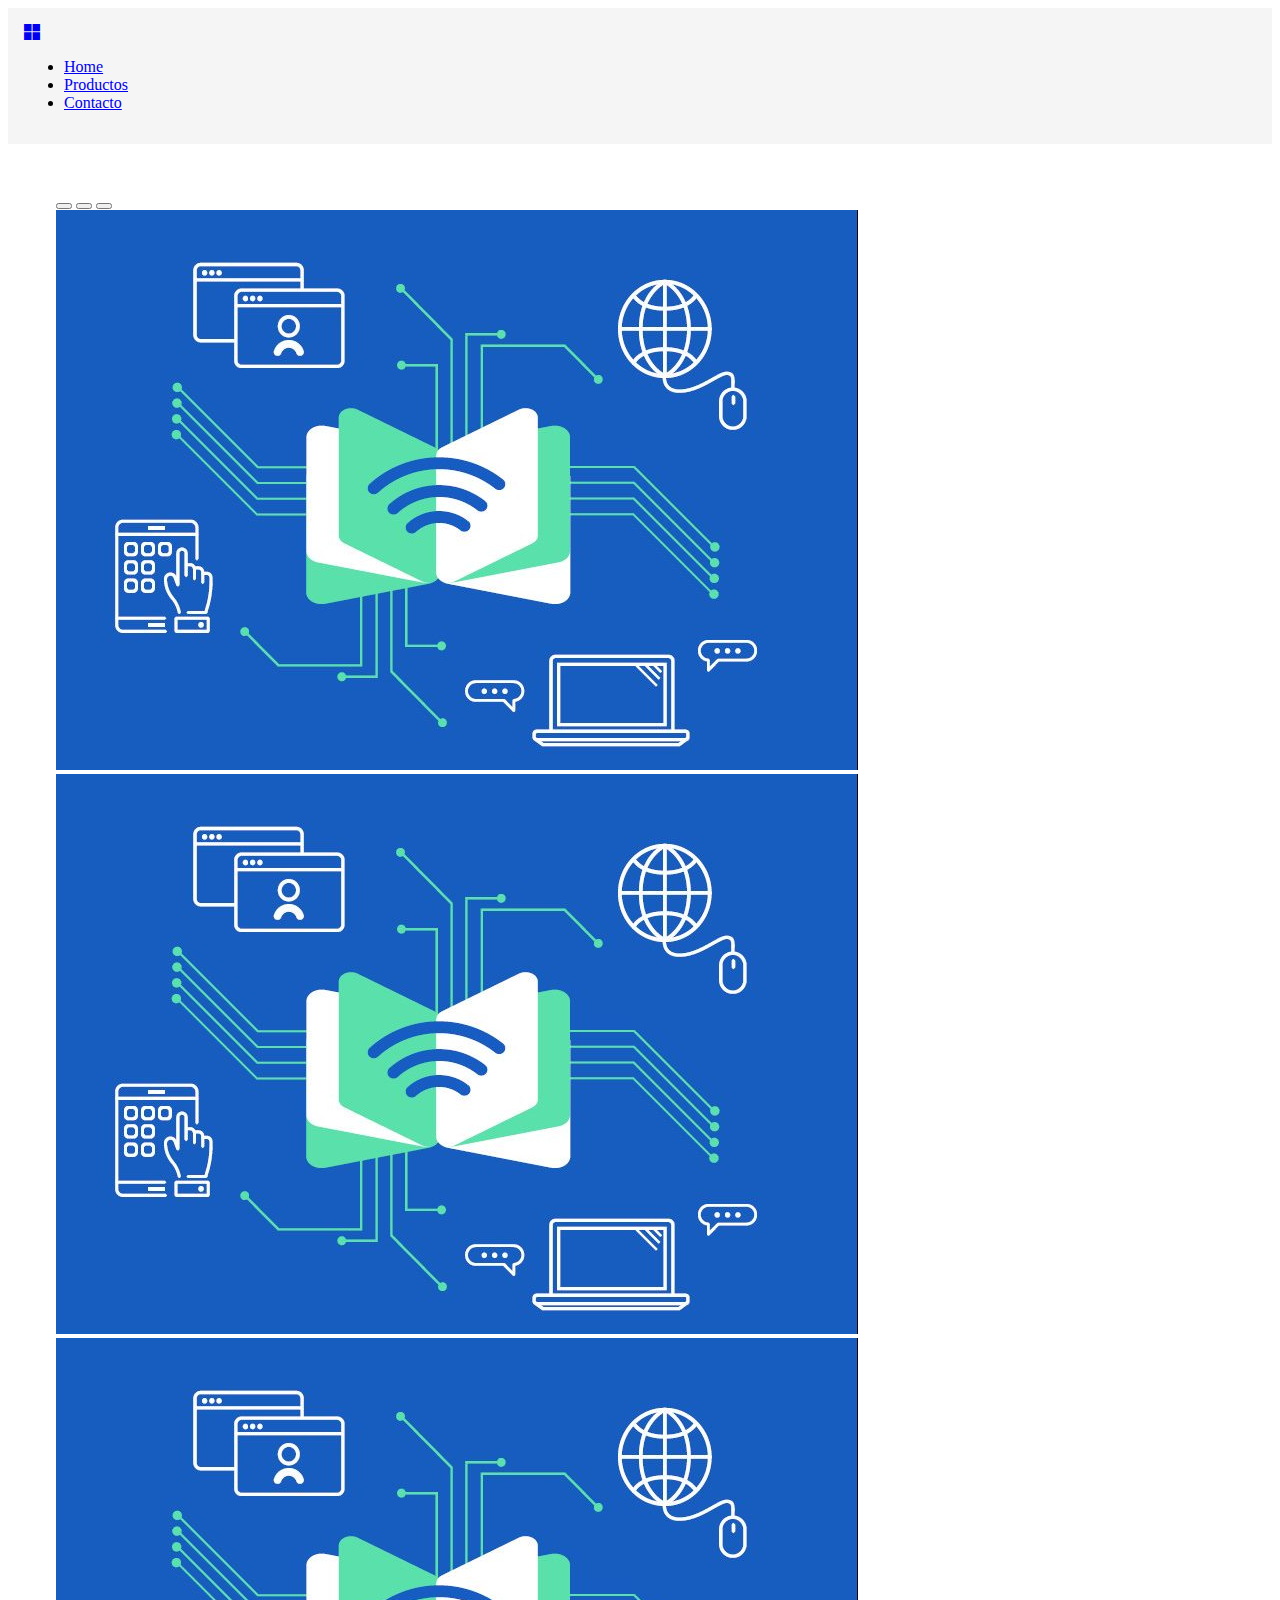
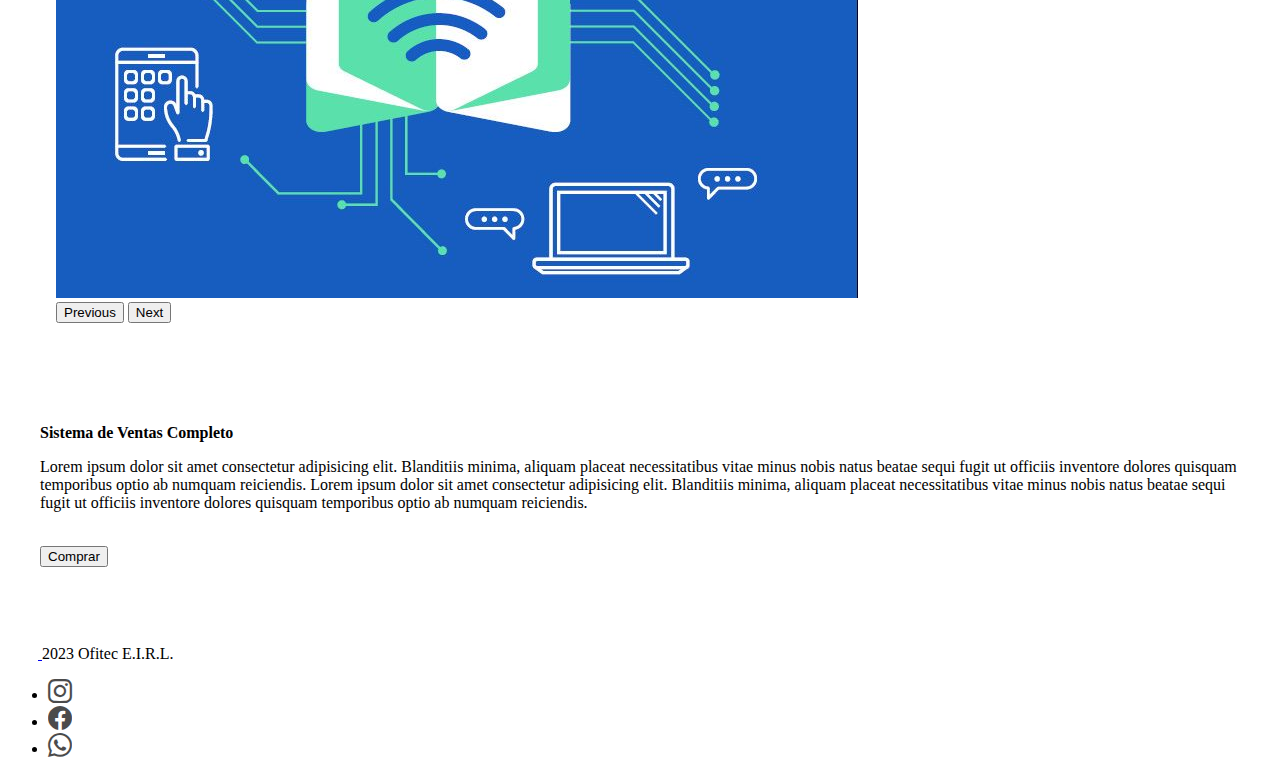
==== page1.html @ 76a20ccd "Initial Commit" ====
<!DOCTYPE html>
<html lang="es">

<head>
  <!-- Bootstrap -->
  <link href="https://cdn.jsdelivr.net/npm/bootstrap@5.3.0/dist/css/bootstrap.min.css" rel="stylesheet"
    integrity="sha384-9ndCyUaIbzAi2FUVXJi0CjmCapSmO7SnpJef0486qhLnuZ2cdeRhO02iuK6FUUVM" crossorigin="anonymous">
  <!-- Icons Bootsrap -->
  <link rel="stylesheet" href="https://cdn.jsdelivr.net/npm/bootstrap-icons@1.10.5/font/bootstrap-icons.css">
  <!-- CSS -->
  <link rel="stylesheet" href="stylesproducts.css">
  <!-- Metadatos -->
  <meta charset="UTF-8">
  <meta name="author" content="Entersoft">
  <meta name="description" content="Landing Ofitec">
  <meta name="keywords" content="Sistemas, venta, inventario">
  <meta name="viewport" content="width=device-width, initial-scale=1.0">
  <title>Ofitec Landing</title>
  <!-- Favicon -->
  <link rel="icon" type="image/x-icon" href="images/logo.jpg">
</head>

<body>
  <!--NavBar -->
  <nav class="navbar navbar-expand">
    <div class="container-fluid">
      <!-- <button class="navbar-toggler" type="button" data-bs-toggle="collapse" data-bs-target="#navbarTogglerDemo01" aria-controls="navbarTogglerDemo01" aria-expanded="false" aria-label="Toggle navigation">
        <span class="navbar-toggler-icon"></span>
      </button> -->
      <div class="collapse navbar-collapse" id="navbarTogglerDemo01">
        <a class="navbar-brand" href="#">
          <i class="bi bi-microsoft "></i>
        </a>
        <ul class="navbar-nav  d-flex justify-content-center align-items-center">
          <li class="nav-item">
            <a class="nav-link active" aria-current="page" href="index.html">Home</a>
          </li>
          <li class="nav-item">
            <a class="nav-link" href="page1.html">Productos</a>
          </li>
          <li class="nav-item">
            <a class="nav-link" href="#">Contacto</a>
          </li>
        </ul>
      </div>
    </div>
  </nav>

  <!-- Descripción de prodcuto-->
  <div class="container container-producto">
    <div class="row align-items-center">
      <!-- Columna imagen -->
      <div class="col col-carrusel">
        <!-- Carrousel -->
        <div id="carouselExampleIndicators" class="carousel slide">
          <div class="carousel-indicators">
            <button type="button" data-bs-target="#carouselExampleIndicators" data-bs-slide-to="0" class="active" aria-current="true" aria-label="Slide 1"></button>
            <button type="button" data-bs-target="#carouselExampleIndicators" data-bs-slide-to="1" aria-label="Slide 2"></button>
            <button type="button" data-bs-target="#carouselExampleIndicators" data-bs-slide-to="2" aria-label="Slide 3"></button>
          </div>
          <div class="carousel-inner">
            <div class="carousel-item active">
              <img src="images/Sistemas-informacion-802x560.jpg" class="img-fluid" alt="...">
            </div>
            <div class="carousel-item">
              <img src="images/Sistemas-informacion-802x560.jpg" class="img-fluid" alt="...">
            </div>
            <div class="carousel-item">
              <img src="images/Sistemas-informacion-802x560.jpg" class="img-fluid" alt="...">
            </div>
          </div>
          <button class="carousel-control-prev" type="button" data-bs-target="#carouselExampleIndicators" data-bs-slide="prev">
            <span class="carousel-control-prev-icon" aria-hidden="true"></span>
            <span class="visually-hidden">Previous</span>
          </button>
          <button class="carousel-control-next" type="button" data-bs-target="#carouselExampleIndicators" data-bs-slide="next">
            <span class="carousel-control-next-icon" aria-hidden="true"></span>
            <span class="visually-hidden">Next</span>
          </button>
        </div>
        
      </div>

      <!-- Columna descripcion -->
      <div class="col col-descripcion">
        <h4>Sistema de Ventas Completo</h4>
        <p class="justify">Lorem ipsum dolor sit amet consectetur
          adipisicing elit. Blanditiis minima, aliquam
          placeat necessitatibus vitae minus nobis natus 
          beatae sequi fugit ut officiis inventore dolores quisquam 
          temporibus optio ab numquam reiciendis.
          Lorem ipsum dolor sit amet consectetur
          adipisicing elit. Blanditiis minima, aliquam
          placeat necessitatibus vitae minus nobis natus 
          beatae sequi fugit ut officiis inventore dolores quisquam 
          temporibus optio ab numquam reiciendis.
        </p>
        <br>
        <button type="button" class="btn btn-success">Comprar</button>
      </div>

    </div>
  </div>

  <br>

  <br>
  <!-- Footer -->
  <div class="container">
    <footer class="d-flex flex-wrap justify-content-between align-items-center py-3 my-4 border-top">
      <div class="col-md-4 d-flex align-items-center">
        <a href="/" class="mb-3 me-2 mb-md-0 text-muted text-decoration-none lh-1">
          <svg class="bi" width="30" height="24">
            <use xlink:href="#bootstrap" />
          </svg>
        </a>
        <span class="mb-3 mb-md-0 text-muted">2023 Ofitec E.I.R.L.</span>
      </div>

      <ul class="nav col-md-4 justify-content-end list-unstyled d-flex">
        <li class="ms-3"><a href="#"> <i class="icon-footer bi bi-instagram"></i> </a></li>
        <li class="ms-3"><a href="#"><i class="icon-footer bi bi-facebook"></i> </a></li>
        <li class="ms-3"><a href="#"> <i class="icon-footer bi bi-whatsapp"></i> </a></li>
      </ul>
    </footer>
  </div>


  <!-- Bootstrap JS -->
  <script src="https://cdn.jsdelivr.net/npm/bootstrap@5.3.0/dist/js/bootstrap.bundle.min.js"
    integrity="sha384-geWF76RCwLtnZ8qwWowPQNguL3RmwHVBC9FhGdlKrxdiJJigb/j/68SIy3Te4Bkz"
    crossorigin="anonymous"></script>
</body>

</html>
---- stylesproducts.css ----
/* Navbar */
.navbar{
    padding: 1rem;
    background-color: #f5f5f5;
}

.navbar-collapse{
    align-items: center;
    justify-content: center;
}

.col-descripcion{
    padding: 2rem;
}

.d-block{
    max-height: 300px;
}
/* Footer */
.icon-footer{
    opacity: 70%;
    color: black;
    font-size: 1.5rem;
}
.col-carrusel{
    padding: 3rem;
}

.col-descripcion h4{
    margin-bottom: 1rem;
}

/* Adaptable(responive) */
@media (max-width: 768px){
    .row{
        display: flex;
        flex-direction:column-reverse;
    }
    .col-carrusel{
        padding: 0rem 2rem;
    }
}
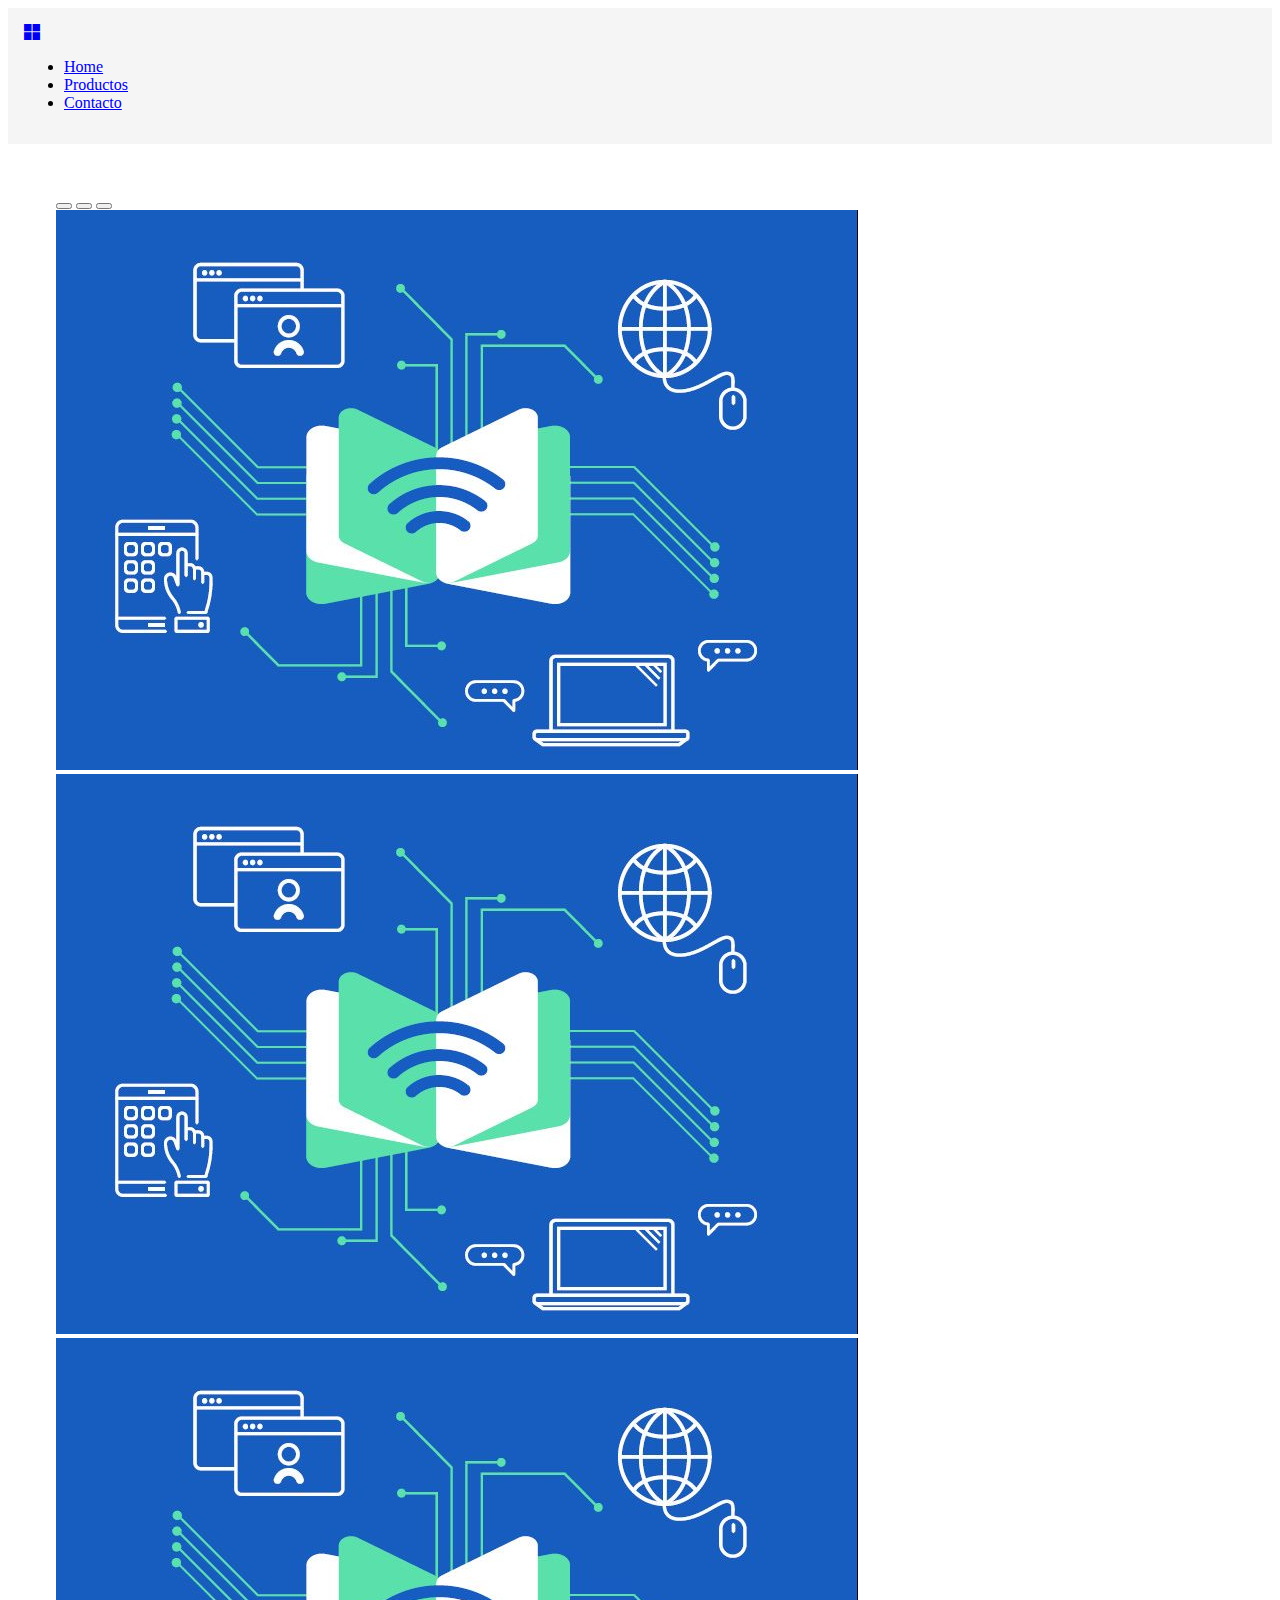
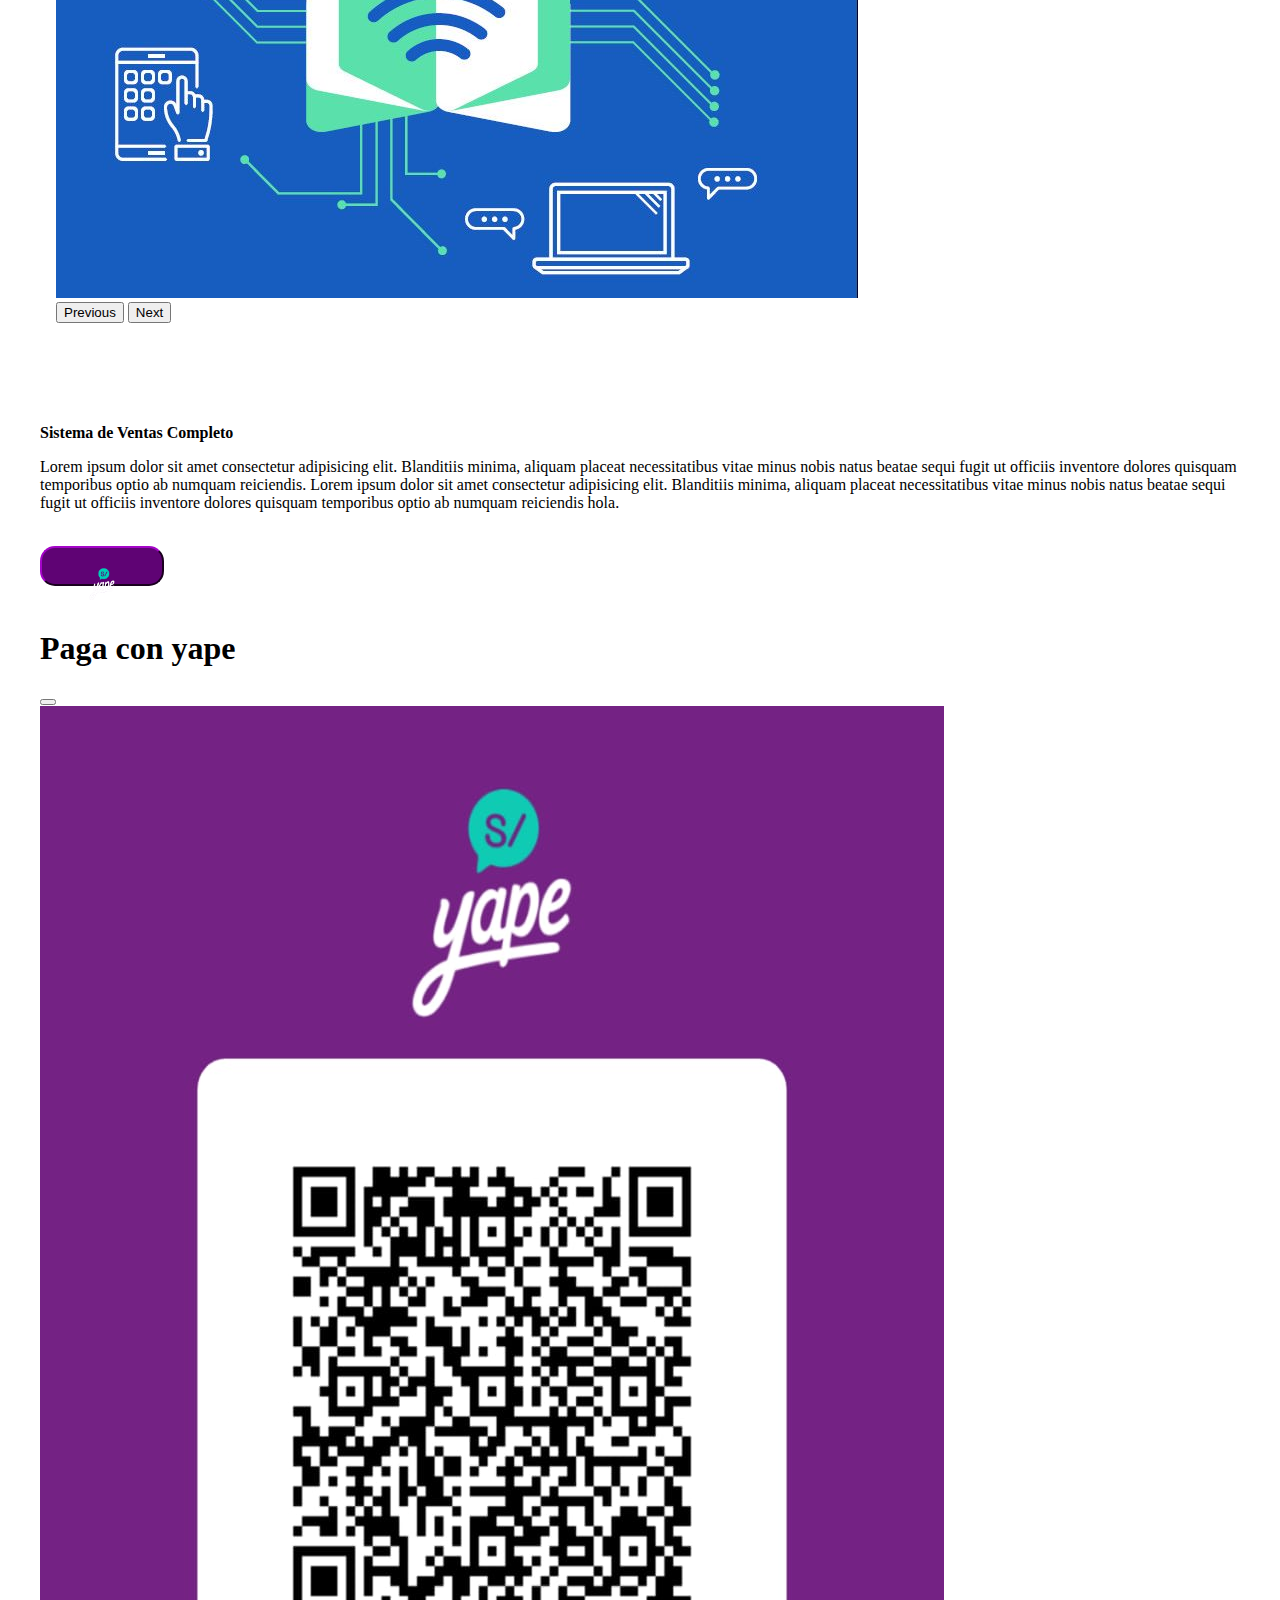
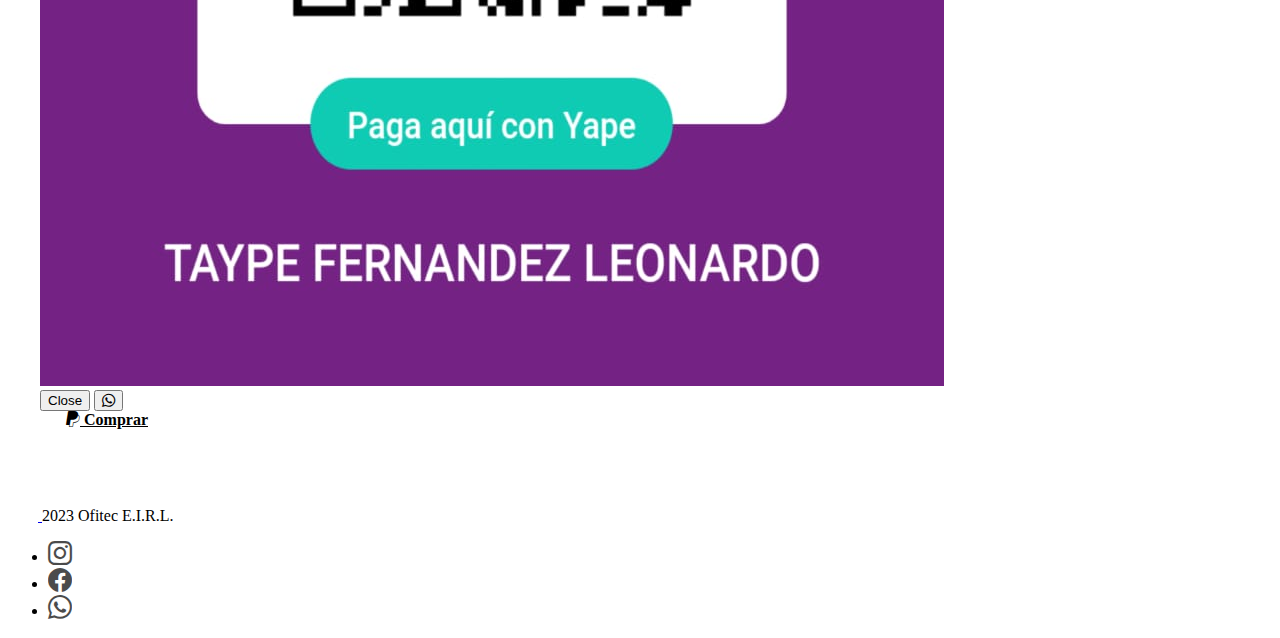
==== commit d78114de: "Update files" ====
--- a/page1.html
+++ b/page1.html
@@ -29,7 +29,7 @@
       </button> -->
       <div class="collapse navbar-collapse" id="navbarTogglerDemo01">
         <a class="navbar-brand" href="#">
-          <i class="bi bi-microsoft "></i>
+          <i class="bi bi-microsoft"></i>
         </a>
         <ul class="navbar-nav  d-flex justify-content-center align-items-center">
           <li class="nav-item">
@@ -54,9 +54,12 @@
         <!-- Carrousel -->
         <div id="carouselExampleIndicators" class="carousel slide">
           <div class="carousel-indicators">
-            <button type="button" data-bs-target="#carouselExampleIndicators" data-bs-slide-to="0" class="active" aria-current="true" aria-label="Slide 1"></button>
-            <button type="button" data-bs-target="#carouselExampleIndicators" data-bs-slide-to="1" aria-label="Slide 2"></button>
-            <button type="button" data-bs-target="#carouselExampleIndicators" data-bs-slide-to="2" aria-label="Slide 3"></button>
+            <button type="button" data-bs-target="#carouselExampleIndicators" data-bs-slide-to="0" class="active"
+              aria-current="true" aria-label="Slide 1"></button>
+            <button type="button" data-bs-target="#carouselExampleIndicators" data-bs-slide-to="1"
+              aria-label="Slide 2"></button>
+            <button type="button" data-bs-target="#carouselExampleIndicators" data-bs-slide-to="2"
+              aria-label="Slide 3"></button>
           </div>
           <div class="carousel-inner">
             <div class="carousel-item active">
@@ -69,16 +72,18 @@
               <img src="images/Sistemas-informacion-802x560.jpg" class="img-fluid" alt="...">
             </div>
           </div>
-          <button class="carousel-control-prev" type="button" data-bs-target="#carouselExampleIndicators" data-bs-slide="prev">
+          <button class="carousel-control-prev" type="button" data-bs-target="#carouselExampleIndicators"
+            data-bs-slide="prev">
             <span class="carousel-control-prev-icon" aria-hidden="true"></span>
             <span class="visually-hidden">Previous</span>
           </button>
-          <button class="carousel-control-next" type="button" data-bs-target="#carouselExampleIndicators" data-bs-slide="next">
+          <button class="carousel-control-next" type="button" data-bs-target="#carouselExampleIndicators"
+            data-bs-slide="next">
             <span class="carousel-control-next-icon" aria-hidden="true"></span>
             <span class="visually-hidden">Next</span>
           </button>
         </div>
-        
+
       </div>
 
       <!-- Columna descripcion -->
@@ -86,17 +91,51 @@
         <h4>Sistema de Ventas Completo</h4>
         <p class="justify">Lorem ipsum dolor sit amet consectetur
           adipisicing elit. Blanditiis minima, aliquam
-          placeat necessitatibus vitae minus nobis natus 
-          beatae sequi fugit ut officiis inventore dolores quisquam 
+          placeat necessitatibus vitae minus nobis natus
+          beatae sequi fugit ut officiis inventore dolores quisquam
           temporibus optio ab numquam reiciendis.
           Lorem ipsum dolor sit amet consectetur
           adipisicing elit. Blanditiis minima, aliquam
-          placeat necessitatibus vitae minus nobis natus 
-          beatae sequi fugit ut officiis inventore dolores quisquam 
-          temporibus optio ab numquam reiciendis.
+          placeat necessitatibus vitae minus nobis natus
+          beatae sequi fugit ut officiis inventore dolores quisquam
+          temporibus optio ab numquam reiciendis hola.
         </p>
         <br>
-        <button type="button" class="btn btn-success">Comprar</button>
+
+      <!-- Botones -->
+      <div id="Botones" class="container d-flex justify-content-center align-items-center">
+        <!-- Button trigger modal -->
+        <button type="button" class="btn d-flex align-items-center btn-yape" data-bs-toggle="modal" data-bs-target="#exampleModal">
+          <img src="images/yape-logo.png" class="img-fluid yape-logo" alt="">
+        </button>
+
+        <!-- Modal -->
+        <div class="modal fade" id="exampleModal" tabindex="-1" aria-labelledby="exampleModalLabel" aria-hidden="true">
+          <div class="modal-dialog modal-dialog-centered">
+            <div class="modal-content">
+              <div class="modal-header">
+                <h1 class="modal-title fs-5" id="exampleModalLabel">Paga con yape</h1>
+                <button type="button" class="btn-close" data-bs-dismiss="modal" aria-label="Close"></button>
+              </div>
+              <div class="modal-body">
+                <img class="img-fluid" src="images/yape_qr.jpg" alt="qr">
+              </div>
+              <div class="modal-footer">
+                <button type="button" class="btn btn-secondary" data-bs-dismiss="modal">Close</button>
+                <button type="button" class="btn btn-success"><i class="bi-whatsapp"></i></button>
+              </div>
+            </div>
+          </div>
+        </div>
+
+          <a target="_blank"
+            href="https://www.paypal.com/cgi-bin/webscr?cmd=_xclick&business=taypeleonardo957%40gmail%2ecom&lc=AL&item_name=Sistema%20Excel&amount=20%2e00&currency_code=USD&button_subtype=services&no_note=0&bn=PP%2dBuyNowBF%3abtn_buynowCC_LG%2egif%3aNonHostedGuest"
+            class="btn btn-warning" role="button"><i class="bi bi-paypal"></i> Comprar</a>
+
+          </div>
+
+
+
       </div>
 
     </div>
--- a/stylesproducts.css
+++ b/stylesproducts.css
@@ -13,9 +13,6 @@
     padding: 2rem;
 }
 
-.d-block{
-    max-height: 300px;
-}
 /* Footer */
 .icon-footer{
     opacity: 70%;
@@ -30,6 +27,38 @@
     margin-bottom: 1rem;
 }
 
+
+/* .ha{
+    background-color: rgb(116, 35, 35);
+} */
+
+.yape-logo{
+    max-width: 40px;
+}
+
+.btn-yape{
+    background-color:  rgb(95, 3, 116);
+    border-color:  rgb(95, 3, 116);
+    margin-right: 1.5rem;
+    max-height:40px;
+    border-radius: 15px;
+    padding:1rem 2.5rem;
+}
+
+.btn-yape:hover{
+    color: rgb(255, 255, 255);
+    background-color:  rgb(85, 29, 137);
+    border-color: rgb(85, 29, 137);
+}
+
+.btn-warning{
+    border-radius: 20px 20px 20px 20px;
+    padding: 0.5rem 1.5rem;
+    color: rgb(0, 0, 0);
+    font-weight: bold;
+}
+
+
 /* Adaptable(responive) */
 @media (max-width: 768px){
     .row{
@@ -39,4 +68,5 @@
     .col-carrusel{
         padding: 0rem 2rem;
     }
+
 }